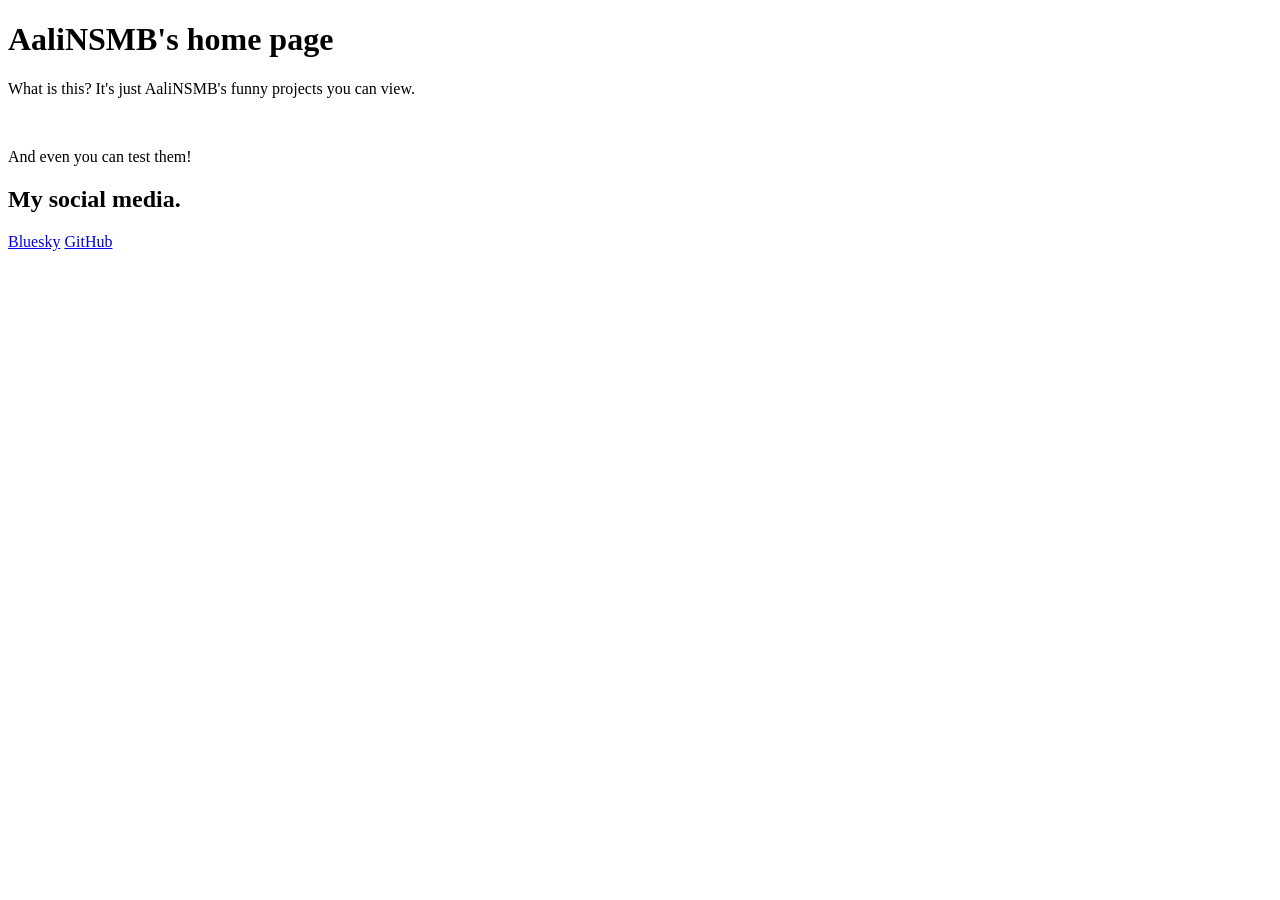
==== index.html @ c7beba93 "Add files via upload" ====
<!DOCTYPE html>
<html lang="en">
<head>
    <meta charset="UTF-8">
    <meta name="viewport" content="width=device-width, initial-scale=1.0">
    <meta property="og:url" content="https://aalinsmb.net">
    <title>AaliNSMB's home page</title>
    <link rel="preconnect" href="https://fonts.googleapis.com">
    <link rel="preconnect" href="https://fonts.gstatic.com" crossorigin>
    <link href="https://fonts.googleapis.com/css2?family=Inter:wght@400;500;600&display=swap" rel="stylesheet">
    <link rel="stylesheet" href="css/index.css">
</head>
<body>
    <div id="container">
        <h1>AaliNSMB's home page</h1>

        <p>What is this? It's just AaliNSMB's funny projects you can view.</p><br><p>And even you can test them!</p>

        <h2>My social media.</h2>

        <div class="social-links">
            <a href="#" class="social-link" onclick="clipboard_copy('https://bsky.app/profile/aalinsmb.bsky.social', 'Bluesky profile')">Bluesky</a>
            <a href="#" class="social-link" onclick="clipboard_copy('https://github.com/Aali-NSMBVS-new', 'GitHub profile')">GitHub</a>
        </div>
    </div>

    <script src="js/script.js"></script>
</body>
</html>
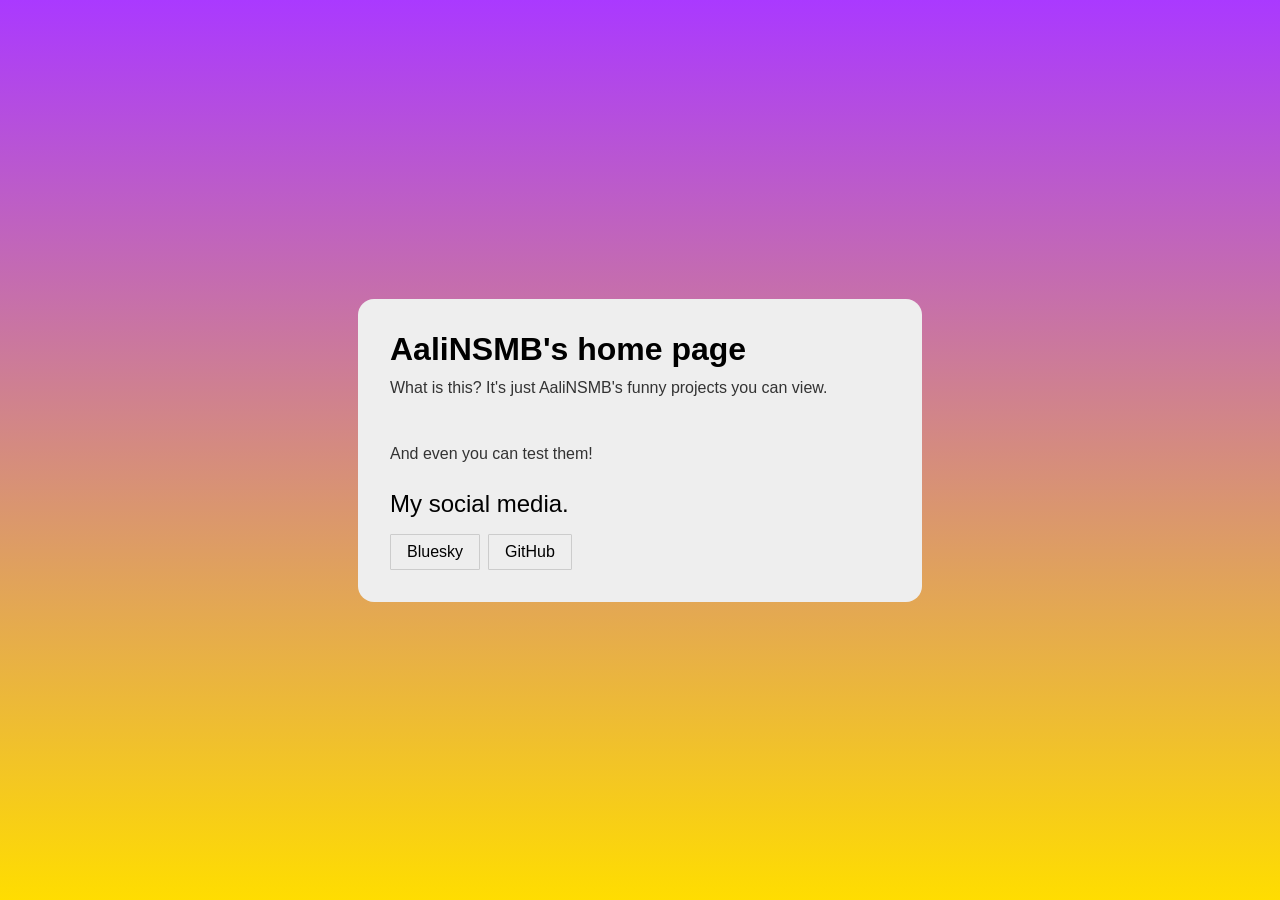
==== commit 10babe3c: "Update index.html" ====
--- a/index.html
+++ b/index.html
@@ -8,7 +8,7 @@
     <link rel="preconnect" href="https://fonts.googleapis.com">
     <link rel="preconnect" href="https://fonts.gstatic.com" crossorigin>
     <link href="https://fonts.googleapis.com/css2?family=Inter:wght@400;500;600&display=swap" rel="stylesheet">
-    <link rel="stylesheet" href="css/index.css">
+    <link rel="stylesheet" href="index.css">
 </head>
 <body>
     <div id="container">
@@ -24,6 +24,6 @@
         </div>
     </div>
 
-    <script src="js/script.js"></script>
+    <script src="script.js"></script>
 </body>
-</html>+</html>
--- a/index.css
+++ b/index.css
@@ -0,0 +1,59 @@
+body {
+    background: linear-gradient(180deg in srgb, #aa39ff 0%, #ffdd00 100%);
+    color: #000000;
+    display: grid;
+    place-items: center;
+    min-height: 100vh;
+    margin: 0;
+    font-family: "Inter", sans-serif;
+}
+
+#container {
+    background: #eeeeee;
+    border-radius: 16px;
+    padding: 32px;
+    max-width: 500px;
+    width: 90%;
+}
+
+h1 {
+    font-size: 2rem;
+    margin: 0 0 8px 0;
+    font-weight: 600;
+}
+
+h2 {
+    font-size: 1.5rem;
+    margin: 24px 0 16px 0;
+    font-weight: 500;
+}
+
+p {
+    margin: 0 0 24px 0;
+    line-height: 1.5;
+    color: #333;
+}
+
+.social-links {
+    display: flex;
+    flex-wrap: wrap;
+    gap: 8px;
+    margin: 0;
+}
+
+.social-link {
+    display: inline-block;
+    background: #eeeeee;
+    border-radius: 1px;
+    padding: 8px 16px;
+    text-decoration: none;
+    color: #000000;
+    font-weight: 500;
+    border: 1px solid #cccccc;
+    cursor: pointer;
+    margin: 0;
+}
+
+.social-link:hover {
+    background: #e0e0e0;
+}
